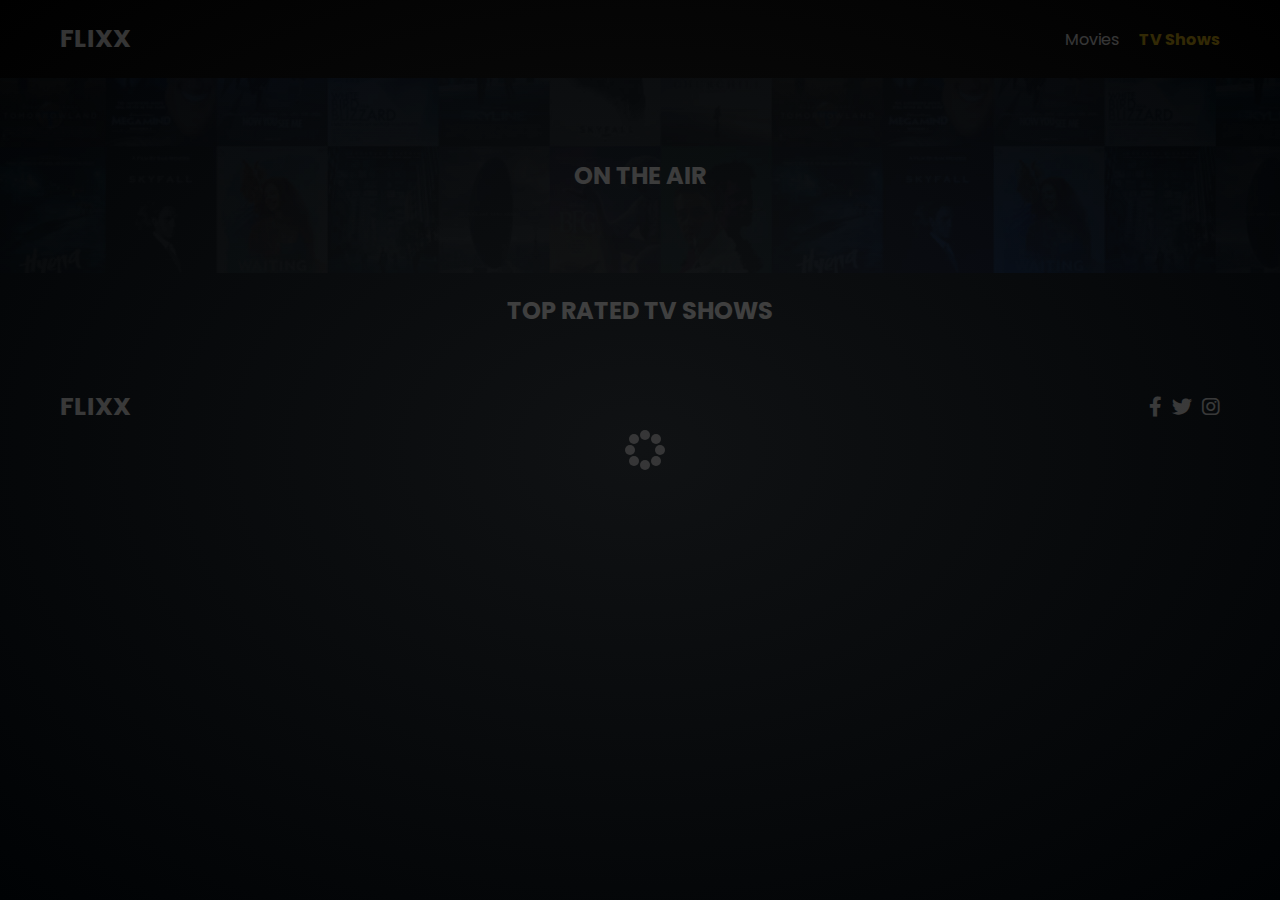
==== shows.html @ b42bb794 "update files" ====
<!DOCTYPE html>
<html lang="en">
  <head>
    <meta charset="UTF-8" />
    <meta http-equiv="X-UA-Compatible" content="IE=edge" />
    <meta name="viewport" content="width=device-width, initial-scale=1.0" />
    <link rel="preconnect" href="https://fonts.googleapis.com" />
    <link rel="preconnect" href="https://fonts.gstatic.com" crossorigin />
    <link
      href="https://fonts.googleapis.com/css2?family=Poppins:wght@300;400;700&display=swap"
      rel="stylesheet"
    />
    <link rel="stylesheet" href="lib/swiper.css" />
    <link rel="stylesheet" href="lib/fontawesome.css" />
    <link rel="stylesheet" href="css/style.css" />
    <link rel="stylesheet" href="css/spinner.css" />
    <script src="lib/swiper.js"></script>
    <script src="js/script.js" defer></script>
    <title>Flixx</title>
  </head>
  <body>
    <header class="main-header">
      <div class="container">
        <div class="logo"><a href="/">FLIXX</a></div>
        <nav>
          <ul>
            <li>
              <a class="nav-link" href="/">Movies</a>
            </li>
            <li>
              <a class="nav-link" href="/shows.html">TV Shows</a>
            </li>
          </ul>
        </nav>
      </div>
    </header>

    <!-- Airing Today Section -->
    <section class="now-playing">
      <h2>On The Air</h2>
      <div class="swiper">
        <div class="swiper-wrapper"></div>
      </div>
    </section>

    <!-- Top Rated TV Shows -->
    <section class="container">
      <h2>Top Rated TV Shows</h2>
      <div id="topRated-shows" class="grid"></div>
    </section>

    <!-- Footer -->
    <footer class="main-footer">
      <div class="container">
        <div class="logo"><span>FLIXX</span></div>
        <div class="social-links">
          <a href="https://www.facebook.com" target="_blank"
            ><i class="fab fa-facebook-f"></i
          ></a>
          <a href="https://www.twitter.com" target="_blank"
            ><i class="fab fa-twitter"></i
          ></a>
          <a href="https://www.instagram.com" target="_blank"
            ><i class="fab fa-instagram"></i
          ></a>
        </div>
      </div>
    </footer>

    <div class="spinner"></div>
  </body>
</html>
---- css/style.css ----
*,
*::before,
*::after {
  box-sizing: border-box;
  padding: 0;
  margin: 0;
}

:root {
  --color-primary: #020d18;
  --color-secondary: #f1c40f;
}

body {
  font-family: 'Poppins', sans-serif;
  font-size: 16px;
  background: var(--color-primary);
  color: #fff;
  overflow-x: hidden;
}

a {
  color: #fff;
  text-decoration: none;
}

ul {
  list-style: none;
}

.text-primary {
  color: var(--color-secondary);
}

.text-secondary {
  color: var(--color-secondary);
}

.active {
  color: var(--color-secondary);
  font-weight: 700;
}

.back {
  margin-top: 30px;
}

.btn {
  display: inline-block;
  padding: 0.5rem 1rem;
  border: 1px solid var(--color-secondary);
  border-radius: 5px;
  color: #fff;
  cursor: pointer;
  background: transparent;
  transition: all 0.3s ease-in-out;
}

.btn:hover {
  background: var(--color-secondary);
  color: #000;
}

.btn:disabled {
  border-color: #ccc;
  cursor: not-allowed;
}

.btn:disabled:hover {
  background: transparent;
  color: #fff;
}

.container {
  max-width: 1200px;
  width: 100%;
  margin: 0 auto;
  padding: 0 20px;
}

.main-header .container {
  display: flex;
  justify-content: space-between;
  align-items: center;
  padding: 0 20px;
}

.main-header {
  padding: 20px 0;
  background: rgba(0, 0, 0, 0.8);
}

.main-header .logo {
  color: #fff;
  font-size: 25px;
  font-weight: 700;
  text-transform: uppercase;
}

.main-header ul {
  display: flex;
}

.main-header ul li {
  margin-left: 20px;
}

.main-header ul li a {
  font-size: 16px;
}

.main-header ul li a:hover {
  color: var(--color-secondary);
}

/* Grid */
.grid {
  display: grid;
  grid-template-columns: repeat(auto-fit, minmax(250px, 1fr));
  grid-gap: 20px;
}

/* Card */
.card {
  background: #04376b;
  padding: 5px;
}

.card img {
  width: 100%;
}

.card-body {
  padding: 10px;
  font-size: 20px;
}

.card:hover {
  transform: scale(1.05);
  transition: all 0.5s ease-in-out;
  background: #0a4b8f;
}

/* Footer */
.main-footer {
  background: #020d18;
  padding: 20px 0;
  margin-top: 20px;
}

.main-footer .container {
  display: flex;
  justify-content: space-between;
  align-items: center;
}

.main-footer .container .logo {
  color: #fff;
  font-size: 25px;
  font-weight: 700;
  text-transform: uppercase;
}

.main-footer .container .social-links {
  display: flex;
  font-size: 20px;
}

.main-footer .container .social-links a {
  margin-left: 10px;
  color: #fff;
}

.main-footer .container .social-links a:hover {
  color: var(--color-secondary);
}

/* Section: Now Playing */

section.now-playing {
  padding: 60px;
  background: url(../images/showcase-bg.jpg) no-repeat center center/cover;
}

section h2 {
  margin: 20px 0;
  text-align: center;
  text-transform: uppercase;
}

/* Slider */
.swiper {
  width: 100%;
  height: 50%;
}

.swiper-slide {
  text-align: center;
  font-size: 18px;
  background: var(--color-primary);
  display: flex;
  flex-direction: column;
  justify-content: center;
  align-items: center;
}

.swiper-slide img {
  display: block;
  width: 100%;
  height: 100%;
  object-fit: cover;
}

.swiper-rating {
  padding: 10px;
}

/* Movie Details */
.details-top {
  display: flex;
  justify-content: space-between;
  align-items: center;
  margin: 50px 0 30px;
}

@media (max-width: 700px) {
  .details-top {
    display: block;
    margin-bottom: 40px;
    padding-bottom: 20px;
    border-bottom: #ccc solid 1px;
  }
}

.details-top img {
  width: 400px;
  height: 100%;
  margin-right: 60px;
  object-fit: cover;
}

.details-top p {
  margin: 20px 0;
}

.details-top .btn {
  margin-top: 20px;
}

.details-bottom {
}

.details-bottom li {
  margin: 15px 0;
  padding-bottom: 8px;
  border-bottom: 1px solid #fff;
  border-color: rgba(255, 255, 255, 0.1);
}

/* Search */
.search {
  padding: 60px;
  margin-bottom: 40px;
}

.search .container {
  display: flex;
  justify-content: center;
  align-items: center;
  flex-direction: column;
}

.search .container h2 {
  margin-bottom: 20px;
}

.search .container form {
  width: 100%;
  max-width: 600px;
}

.search-radio label {
  margin-right: 15px;
}

.search-flex {
  display: flex;
  justify-content: space-between;
  align-items: center;
  margin-top: 10px;
}

.search .container form input[type='text'] {
  flex: 6;
  width: 100%;
  height: 50px;
  padding: 10px;
  margin-right: 10px;
  border: 1px solid #fff;
  border-radius: 5px;
  background: transparent;
  color: #fff;
}

.search .container form input[type='text']::placeholder {
  color: #fff;
}

.search .container form input[type='text']:focus {
  outline: none;
}

.search .container form button {
  flex: 1;
  display: block;
  width: 100%;
  padding: 10px;
  border-radius: 5px;
  height: 50px;
  cursor: pointer;
  background: var(--color-secondary);
  color: #000;
}

.search .container form button:hover {
  background: transparent;
  color: #fff;
}

.pagination {
  margin-top: 20px;
}

.page-counter {
  margin-top: 10px;
}

/* Alert */
.alert {
  
  padding: 10px 20px;
  margin-bottom: 20px;
  border-radius: 5px;
}

.success {
  background: green;
}

.error {
  background: red;
}
---- css/spinner.css ----
/* Spinner From: https://codepen.io/tbrownvisuals/pen/edGYvx */
.spinner {
  position: fixed;
  z-index: 999;
  height: 2em;
  width: 2em;
  overflow: show;
  margin: auto;
  top: 0;
  left: 0;
  bottom: 0;
  right: 0;
  display: none;
}

.show {
  display: block;
}

/* Transparent Overlay */
.spinner:before {
  content: '';
  display: block;
  position: fixed;
  top: 0;
  left: 0;
  width: 100%;
  height: 100%;
  background: radial-gradient(rgba(20, 20, 20, 0.8), rgba(0, 0, 0, 0.8));

  background: -webkit-radial-gradient(
    rgba(20, 20, 20, 0.8),
    rgba(0, 0, 0, 0.8)
  );
}

/* :not(:required) hides these rules from IE9 and below */
.spinner:not(:required) {
  /* hide "loading..." text */
  font: 0/0 a;
  color: transparent;
  text-shadow: none;
  background-color: transparent;
  border: 0;
}

.spinner:not(:required):after {
  content: '';
  display: block;
  font-size: 10px;
  width: 1em;
  height: 1em;
  margin-top: -0.5em;
  -webkit-animation: spinner 150ms infinite linear;
  -moz-animation: spinner 150ms infinite linear;
  -ms-animation: spinner 150ms infinite linear;
  -o-animation: spinner 150ms infinite linear;
  animation: spinner 150ms infinite linear;
  border-radius: 0.5em;
  -webkit-box-shadow: rgba(255, 255, 255, 0.75) 1.5em 0 0 0,
    rgba(255, 255, 255, 0.75) 1.1em 1.1em 0 0,
    rgba(255, 255, 255, 0.75) 0 1.5em 0 0,
    rgba(255, 255, 255, 0.75) -1.1em 1.1em 0 0,
    rgba(255, 255, 255, 0.75) -1.5em 0 0 0,
    rgba(255, 255, 255, 0.75) -1.1em -1.1em 0 0,
    rgba(255, 255, 255, 0.75) 0 -1.5em 0 0,
    rgba(255, 255, 255, 0.75) 1.1em -1.1em 0 0;
  box-shadow: rgba(255, 255, 255, 0.75) 1.5em 0 0 0,
    rgba(255, 255, 255, 0.75) 1.1em 1.1em 0 0,
    rgba(255, 255, 255, 0.75) 0 1.5em 0 0,
    rgba(255, 255, 255, 0.75) -1.1em 1.1em 0 0,
    rgba(255, 255, 255, 0.75) -1.5em 0 0 0,
    rgba(255, 255, 255, 0.75) -1.1em -1.1em 0 0,
    rgba(255, 255, 255, 0.75) 0 -1.5em 0 0,
    rgba(255, 255, 255, 0.75) 1.1em -1.1em 0 0;
}

/* Animation */

@-webkit-keyframes spinner {
  0% {
    -webkit-transform: rotate(0deg);
    -moz-transform: rotate(0deg);
    -ms-transform: rotate(0deg);
    -o-transform: rotate(0deg);
    transform: rotate(0deg);
  }
  100% {
    -webkit-transform: rotate(360deg);
    -moz-transform: rotate(360deg);
    -ms-transform: rotate(360deg);
    -o-transform: rotate(360deg);
    transform: rotate(360deg);
  }
}
@-moz-keyframes spinner {
  0% {
    -webkit-transform: rotate(0deg);
    -moz-transform: rotate(0deg);
    -ms-transform: rotate(0deg);
    -o-transform: rotate(0deg);
    transform: rotate(0deg);
  }
  100% {
    -webkit-transform: rotate(360deg);
    -moz-transform: rotate(360deg);
    -ms-transform: rotate(360deg);
    -o-transform: rotate(360deg);
    transform: rotate(360deg);
  }
}
@-o-keyframes spinner {
  0% {
    -webkit-transform: rotate(0deg);
    -moz-transform: rotate(0deg);
    -ms-transform: rotate(0deg);
    -o-transform: rotate(0deg);
    transform: rotate(0deg);
  }
  100% {
    -webkit-transform: rotate(360deg);
    -moz-transform: rotate(360deg);
    -ms-transform: rotate(360deg);
    -o-transform: rotate(360deg);
    transform: rotate(360deg);
  }
}
@keyframes spinner {
  0% {
    -webkit-transform: rotate(0deg);
    -moz-transform: rotate(0deg);
    -ms-transform: rotate(0deg);
    -o-transform: rotate(0deg);
    transform: rotate(0deg);
  }
  100% {
    -webkit-transform: rotate(360deg);
    -moz-transform: rotate(360deg);
    -ms-transform: rotate(360deg);
    -o-transform: rotate(360deg);
    transform: rotate(360deg);
  }
}
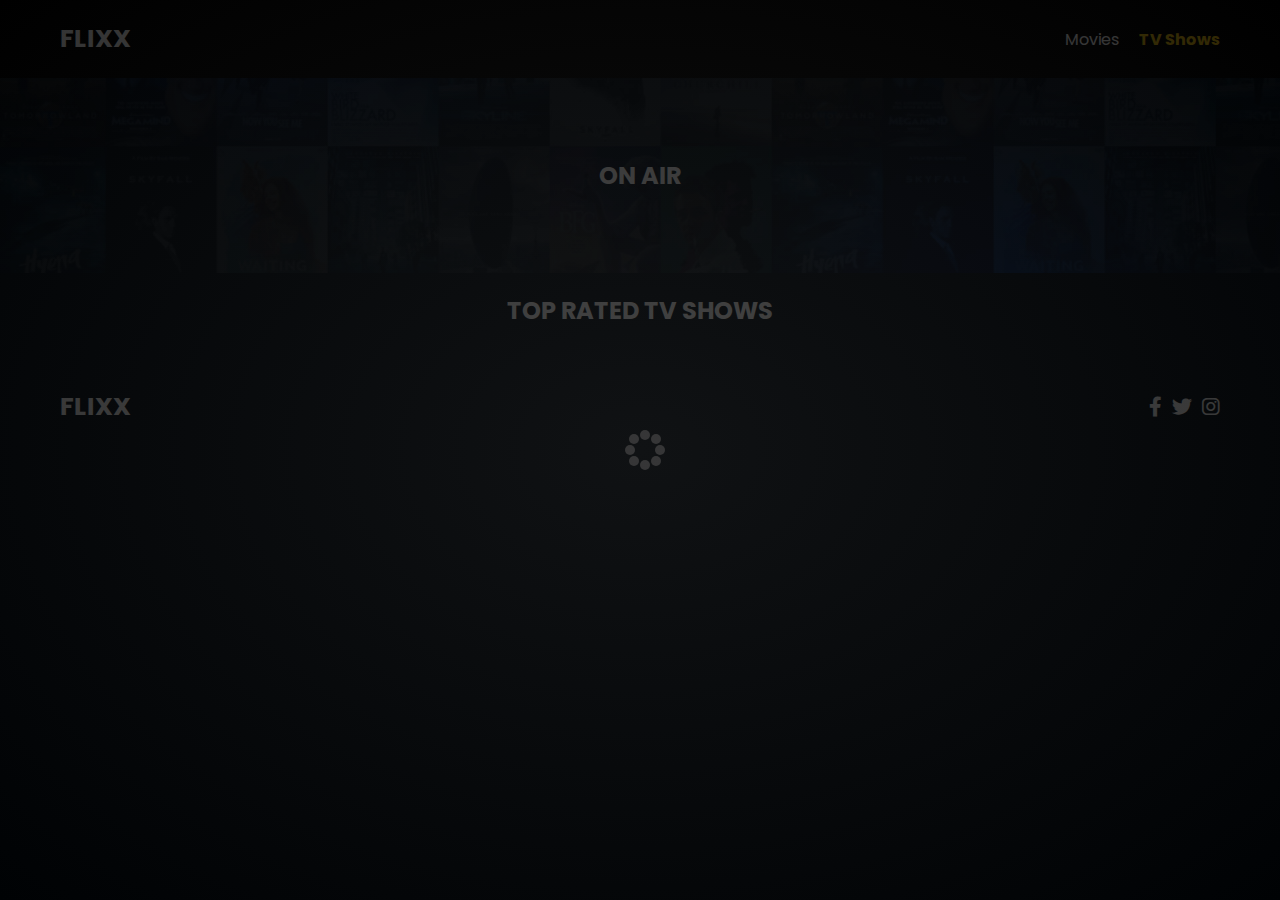
==== commit 50ee0ff1: "Update shows.html" ====
--- a/shows.html
+++ b/shows.html
@@ -37,7 +37,7 @@
 
     <!-- Airing Today Section -->
     <section class="now-playing">
-      <h2>On The Air</h2>
+      <h2>On Air</h2>
       <div class="swiper">
         <div class="swiper-wrapper"></div>
       </div>
